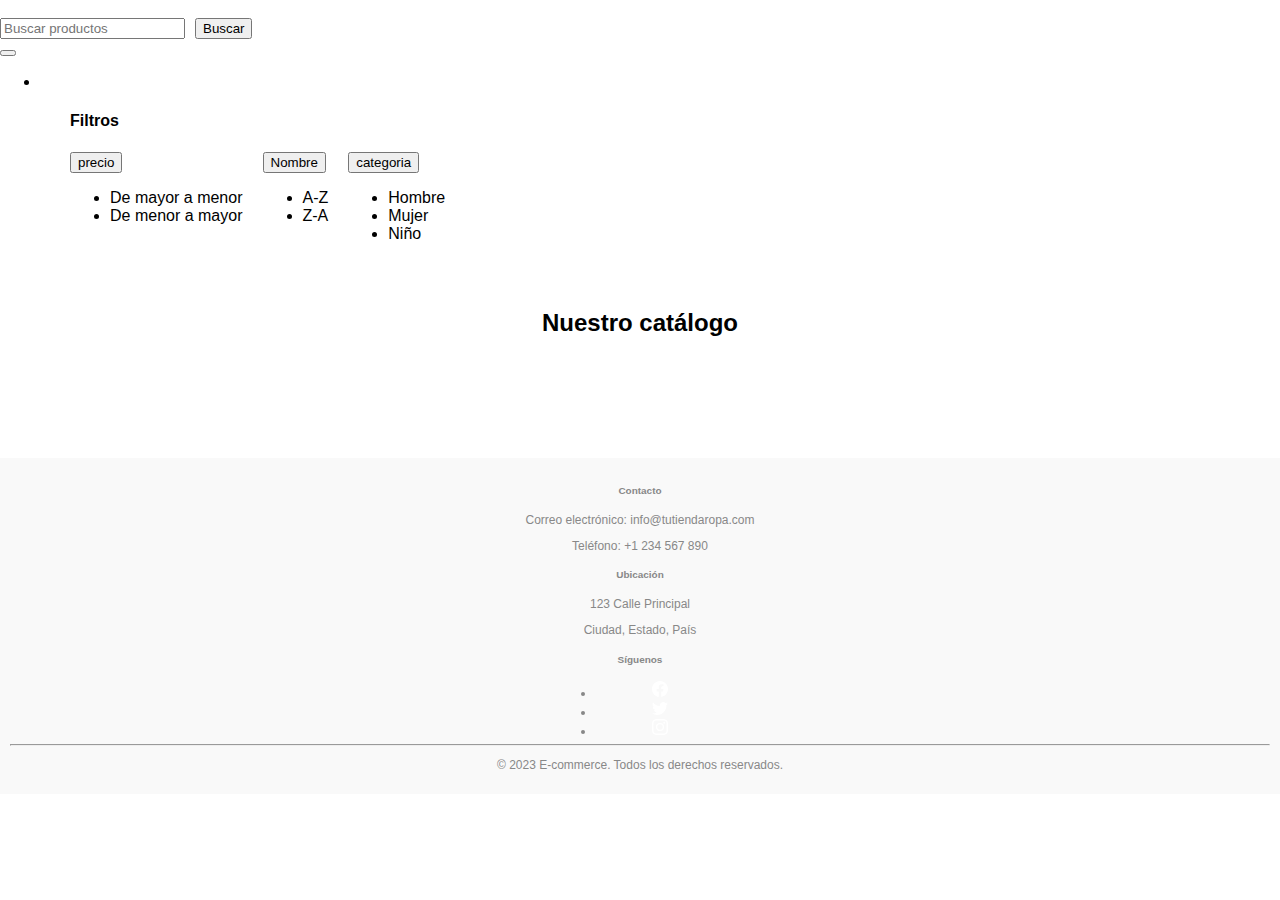
==== index.html @ 786cc50f "MyProject" ====
<!DOCTYPE html>
<html>
<head>
    <meta charset="UTF-8">
    <meta http-equiv="X-UA-Compatible" content="IE=edge">
    <meta name="viewport" content="width=device-width, initial-scale=1.0">
  <title> E-commerce</title>
  <link href="https://cdn.jsdelivr.net/npm/bootstrap@5.3.0/dist/css/bootstrap.min.css" rel="stylesheet" integrity="sha384-9ndCyUaIbzAi2FUVXJi0CjmCapSmO7SnpJef0486qhLnuZ2cdeRhO02iuK6FUUVM" crossorigin="anonymous">
  <link rel="stylesheet" type="text/css" href="styles.css">
</head>
<body>
  <header>
    <nav class="navbar navbar-expand-md navbar-dark bg-dark">
        <div class="container">
          <a class="navbar-brand" href="#"> E-commerce</a>
          <form class="form-inline my-2 my-md-0 ml-auto">
            <input class="form-control mr-sm-2" type="text" placeholder="Buscar productos" aria-label="Buscar" id="input-search">  
            <button class="btn btn-outline-light my-2 my-sm-0" type="submit" id="btn-search">Buscar</button>
          </form>
          <button class="navbar-toggler" type="button" data-toggle="collapse" data-target="#navbarNav" aria-controls="navbarNav" aria-expanded="false" aria-label="Toggle navigation">
            <span class="navbar-toggler-icon"></span>
          </button>
          <div class="collapse navbar-collapse" id="navbarNav">
            <ul class="navbar-nav ml-auto">
              <li class="nav-item">
                <a class="nav-link" href="#">Carrito</a>
              </li>
            </ul>
           
          </div>
        </div>
      </nav>
  </header>

  <main>
    <section id="filters">
      <h4>Filtros</h4>
      <div id="filter-container">
        <div class="dropdown">
          <button class="btn btn-secondary btn-sm dropdown-toggle" type="button" data-bs-toggle="dropdown" aria-expanded="false">
            precio
          </button>
          <ul class="dropdown-menu">
            <li class="dropdown-item" id="filter-mayor-menor"> De mayor a menor</li>
            <li class="dropdown-item" id="filter-menor-mayor"> De menor a mayor</li>
          </ul>
        </div> 
     <div class="dropdown">
       <button class="btn btn-secondary btn-sm dropdown-toggle" type="button" data-bs-toggle="dropdown" aria-expanded="false">
         Nombre
      </button>
      <ul class="dropdown-menu">
         <li class="dropdown-item" id="A-Z">A-Z</li>
         <li class="dropdown-item" id="Z-A">Z-A</li>
     </ul>
     </div>
        <div class="dropdown">
          <button class="btn btn-secondary btn-sm dropdown-toggle" type="button" data-bs-toggle="dropdown" aria-expanded="false">
            categoria
          </button>
          <ul class="dropdown-menu">
            <li class="dropdown-item" id="category-man">Hombre</li>
            <li class="dropdown-item" id="category-woman">Mujer</li>
            <li class="dropdown-item" id="category-child">Niño</li>
          </ul>
        </div>
      </div>
    </section>
   <h2 id="title-page">Nuestro catálogo</h2>
    
    <section class="products">
      <!-- Repite el bloque .product para cada producto que desees mostrar -->
    </section>
     <div class="container cont-pag">
    <ul class="pagination" >
     
  </div>
  </main>
  
  <footer class="bg-dark text-light py-4">
    <div class="container">
      <div class="row">
        <div class="col-md-4">
          <h5>Contacto</h5>
          <p>Correo electrónico: info@tutiendaropa.com</p>
          <p>Teléfono: +1 234 567 890</p>
        </div>
        <div class="col-md-4">
          <h5>Ubicación</h5>
          <p>123 Calle Principal</p>
          <p>Ciudad, Estado, País</p>
        </div>
        <div class="col-md-4">
          <h5>Síguenos</h5>
          <ul class="list-unstyled row align-items-center">
            <li class="col"><a href="#"><svg xmlns="http://www.w3.org/2000/svg" width="16" height="16" fill="white" class="bi bi-facebook" viewBox="0 0 16 16">
                <path d="M16 8.049c0-4.446-3.582-8.05-8-8.05C3.58 0-.002 3.603-.002 8.05c0 4.017 2.926 7.347 6.75 7.951v-5.625h-2.03V8.05H6.75V6.275c0-2.017 1.195-3.131 3.022-3.131.876 0 1.791.157 1.791.157v1.98h-1.009c-.993 0-1.303.621-1.303 1.258v1.51h2.218l-.354 2.326H9.25V16c3.824-.604 6.75-3.934 6.75-7.951z"/>
              </svg></a></li>
            <li class="col"><a href="#"><svg xmlns="http://www.w3.org/2000/svg" width="16" height="16" fill="white" class="bi bi-twitter" viewBox="0 0 16 16">
                <path d="M5.026 15c6.038 0 9.341-5.003 9.341-9.334 0-.14 0-.282-.006-.422A6.685 6.685 0 0 0 16 3.542a6.658 6.658 0 0 1-1.889.518 3.301 3.301 0 0 0 1.447-1.817 6.533 6.533 0 0 1-2.087.793A3.286 3.286 0 0 0 7.875 6.03a9.325 9.325 0 0 1-6.767-3.429 3.289 3.289 0 0 0 1.018 4.382A3.323 3.323 0 0 1 .64 6.575v.045a3.288 3.288 0 0 0 2.632 3.218 3.203 3.203 0 0 1-.865.115 3.23 3.23 0 0 1-.614-.057 3.283 3.283 0 0 0 3.067 2.277A6.588 6.588 0 0 1 .78 13.58a6.32 6.32 0 0 1-.78-.045A9.344 9.344 0 0 0 5.026 15z"/>
              </svg></a></li>
            <li class="col"><a href="#"><svg xmlns="http://www.w3.org/2000/svg" width="16" height="16" fill="white" class="bi bi-instagram" viewBox="0 0 16 16">
                <path d="M8 0C5.829 0 5.556.01 4.703.048 3.85.088 3.269.222 2.76.42a3.917 3.917 0 0 0-1.417.923A3.927 3.927 0 0 0 .42 2.76C.222 3.268.087 3.85.048 4.7.01 5.555 0 5.827 0 8.001c0 2.172.01 2.444.048 3.297.04.852.174 1.433.372 1.942.205.526.478.972.923 1.417.444.445.89.719 1.416.923.51.198 1.09.333 1.942.372C5.555 15.99 5.827 16 8 16s2.444-.01 3.298-.048c.851-.04 1.434-.174 1.943-.372a3.916 3.916 0 0 0 1.416-.923c.445-.445.718-.891.923-1.417.197-.509.332-1.09.372-1.942C15.99 10.445 16 10.173 16 8s-.01-2.445-.048-3.299c-.04-.851-.175-1.433-.372-1.941a3.926 3.926 0 0 0-.923-1.417A3.911 3.911 0 0 0 13.24.42c-.51-.198-1.092-.333-1.943-.372C10.443.01 10.172 0 7.998 0h.003zm-.717 1.442h.718c2.136 0 2.389.007 3.232.046.78.035 1.204.166 1.486.275.373.145.64.319.92.599.28.28.453.546.598.92.11.281.24.705.275 1.485.039.843.047 1.096.047 3.231s-.008 2.389-.047 3.232c-.035.78-.166 1.203-.275 1.485a2.47 2.47 0 0 1-.599.919c-.28.28-.546.453-.92.598-.28.11-.704.24-1.485.276-.843.038-1.096.047-3.232.047s-2.39-.009-3.233-.047c-.78-.036-1.203-.166-1.485-.276a2.478 2.478 0 0 1-.92-.598 2.48 2.48 0 0 1-.6-.92c-.109-.281-.24-.705-.275-1.485-.038-.843-.046-1.096-.046-3.233 0-2.136.008-2.388.046-3.231.036-.78.166-1.204.276-1.486.145-.373.319-.64.599-.92.28-.28.546-.453.92-.598.282-.11.705-.24 1.485-.276.738-.034 1.024-.044 2.515-.045v.002zm4.988 1.328a.96.96 0 1 0 0 1.92.96.96 0 0 0 0-1.92zm-4.27 1.122a4.109 4.109 0 1 0 0 8.217 4.109 4.109 0 0 0 0-8.217zm0 1.441a2.667 2.667 0 1 1 0 5.334 2.667 2.667 0 0 1 0-5.334z"/>
              </svg></a></li>
          </ul>
        </div>
      </div>
      <hr>
      <p class="text-center">&copy; 2023  E-commerce. Todos los derechos reservados.</p>
    </div>
  </footer>
<script src="script/Index.js"></script>
  <script src="https://cdn.jsdelivr.net/npm/bootstrap@5.3.0/dist/js/bootstrap.bundle.min.js" integrity="sha384-geWF76RCwLtnZ8qwWowPQNguL3RmwHVBC9FhGdlKrxdiJJigb/j/68SIy3Te4Bkz" crossorigin="anonymous"></script>
</body>
</body>
</html>
---- styles.css ----
/* Estilos generales */
body {
    font-family: 'Helvetica Neue', Arial, sans-serif;
    margin: 0;
    padding: 0;
  }
  

  
  h1 {
    font-size: 24px;
    margin: 0;
  }
  

  
  nav a {
    color: #fff;
    text-decoration: none;
    margin-right: 10px;
  }
  
  main {
    margin: 20px;
  }
  
  .filters {
    margin-bottom: 20px;
  }
  
  .products {
    display: grid;
    grid-template-columns: repeat(3,1fr);
    gap: 20px;
  }
  
  .product {
    border: 1px solid #ccc;
    padding: 10px;
  }
  
  .product img {
    width: 100%;
    max-height: 200px;
    object-fit: cover;
  }
  
  .product h3 {
    margin: 10px 0;
    font-size: 18px;
  }
  
  .price {
    font-size: 16px;
    font-weight: bold;
  }
  
  .btn-cart{
    display: inline-block;
    padding: 10px 20px;
    font-size: 16px;
    background-color: #007bff;
    color: #fff;
    border: none;
  }
  
  .btn-cart:hover {
    background-color: #1685fc;
    color: #fff;
  }
  .card-img-top{
    max-width:200px;
    margin:auto;
    width: 200px;
    height: 200px;
    object-fit: contain;
  }
  
  footer {
    background-color: #f9f9f9;
    padding: 10px;
    text-align: center;
    font-size: 12px;
    color: #888;
  }

  .list-unstyled{
    width: 130px;
    margin: auto;
  }
  .form-inline{
    display: flex;
    column-gap: 10px;
  }
  .navbar-collapse{
    justify-content: space-around;
  }
.dropdown-item:hover{
  background-color: #80808066;
}

main > h2 {
  margin-top:50px;
  text-align: center;
}
main {
  padding: 0px 50px
}

#filter-container{
  display:flex;
  column-gap:20px;
}
.cont-pag{
  margin-top:50px;
  display:flex;
  flex-direction:column;
  align-items:center;
}
#navbarNav {
  justify-content: end;
}

.car-text{
  height: 200px;
  overflow-y: hidden;
}
.car-title{
  height: 24px;
  overflow-y: hidden;
}
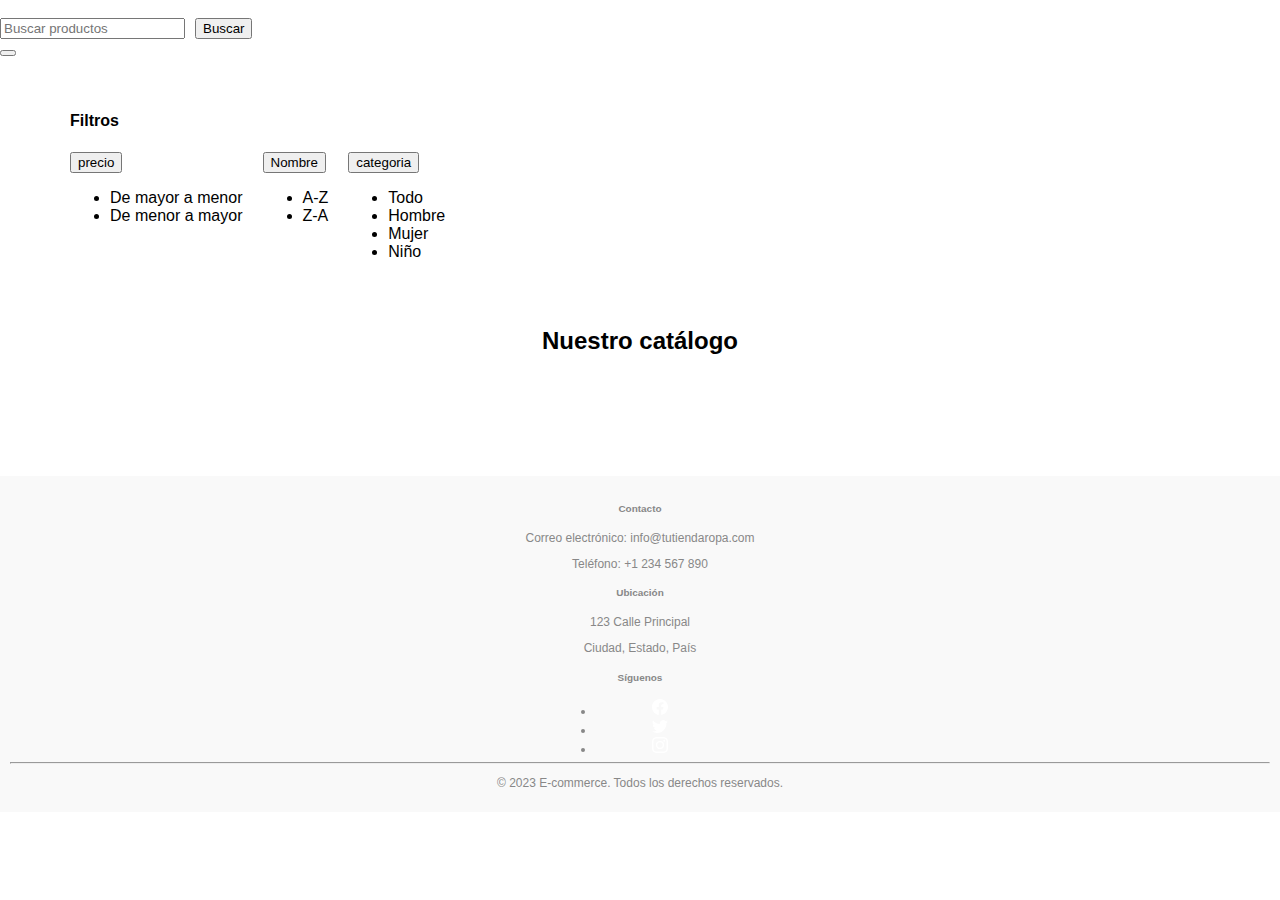
==== commit 2a8bd367: "add corrections" ====
--- a/index.html
+++ b/index.html
@@ -22,8 +22,9 @@
           </button>
           <div class="collapse navbar-collapse" id="navbarNav">
             <ul class="navbar-nav ml-auto">
-              <li class="nav-item">
-                <a class="nav-link" href="#">Carrito</a>
+              <li class="nav-item" id="cart-container">
+                <a class="nav-link" href="./carrito.html">Carrito</a>
+                <span id="cant-prod-carr">0</span>
               </li>
             </ul>
            
@@ -59,6 +60,7 @@
             categoria
           </button>
           <ul class="dropdown-menu">
+            <li class="dropdown-item" id="all-products">Todo</li>
             <li class="dropdown-item" id="category-man">Hombre</li>
             <li class="dropdown-item" id="category-woman">Mujer</li>
             <li class="dropdown-item" id="category-child">Niño</li>
@@ -73,7 +75,7 @@
     </section>
      <div class="container cont-pag">
     <ul class="pagination" >
-     
+    </ul>
   </div>
   </main>
   
--- a/styles.css
+++ b/styles.css
@@ -128,4 +128,18 @@
 .car-title{
   height: 24px;
   overflow-y: hidden;
+}
+
+#cant-prod-carr{
+  color: white;
+}
+#cart-container{
+  align-items: center;
+  display: flex;
+}
+.product-in-card{
+  background-color:rgb(192, 12, 42);
+}
+.product-in-card:hover{
+background-color:rgb(192, 12, 42);
 }